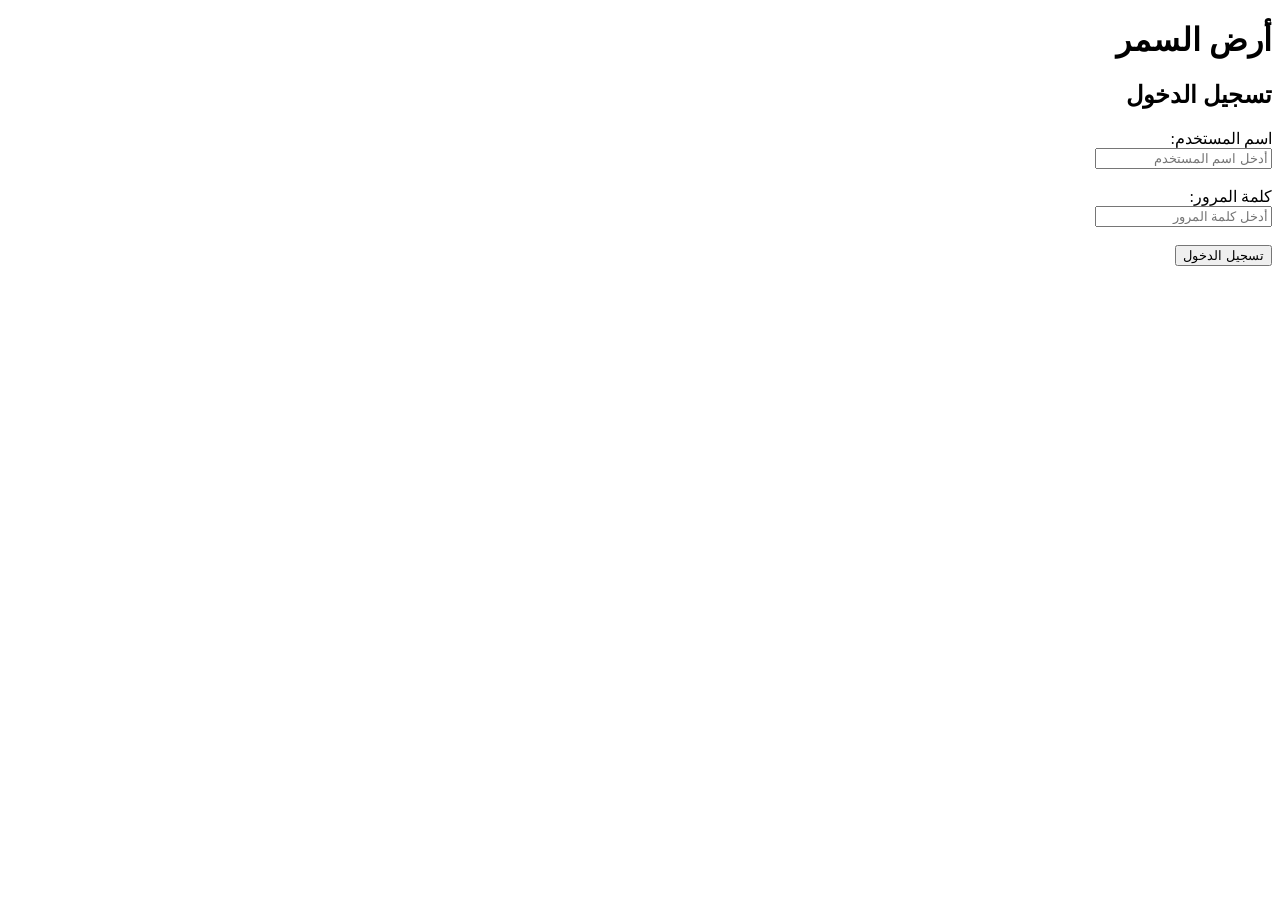
==== index.html @ d0393cda "Add files via upload" ====
<!DOCTYPE html><html lang="ar" dir="rtl">
<head>
    <meta charset="UTF-8">
    <meta name="viewport" content="width=device-width, initial-scale=1.0">
    <link rel="stylesheet" href="style.css">
    <title>تسجيل الدخول - أرض السمر</title>
</head><body><h1>أرض السمر</h1>

<h2>تسجيل الدخول</h2>

<form>
    <label>اسم المستخدم:</label>
    <br>
    <input type="text" placeholder="أدخل اسم المستخدم">

    <br><br>

    <label>كلمة المرور:</label>
    <br>
    <input type="password" placeholder="أدخل كلمة المرور">

    <br><br>

    <button type="submit">تسجيل الدخول</button>
</form>

<script src="script.js"></script>

</body>
</html>
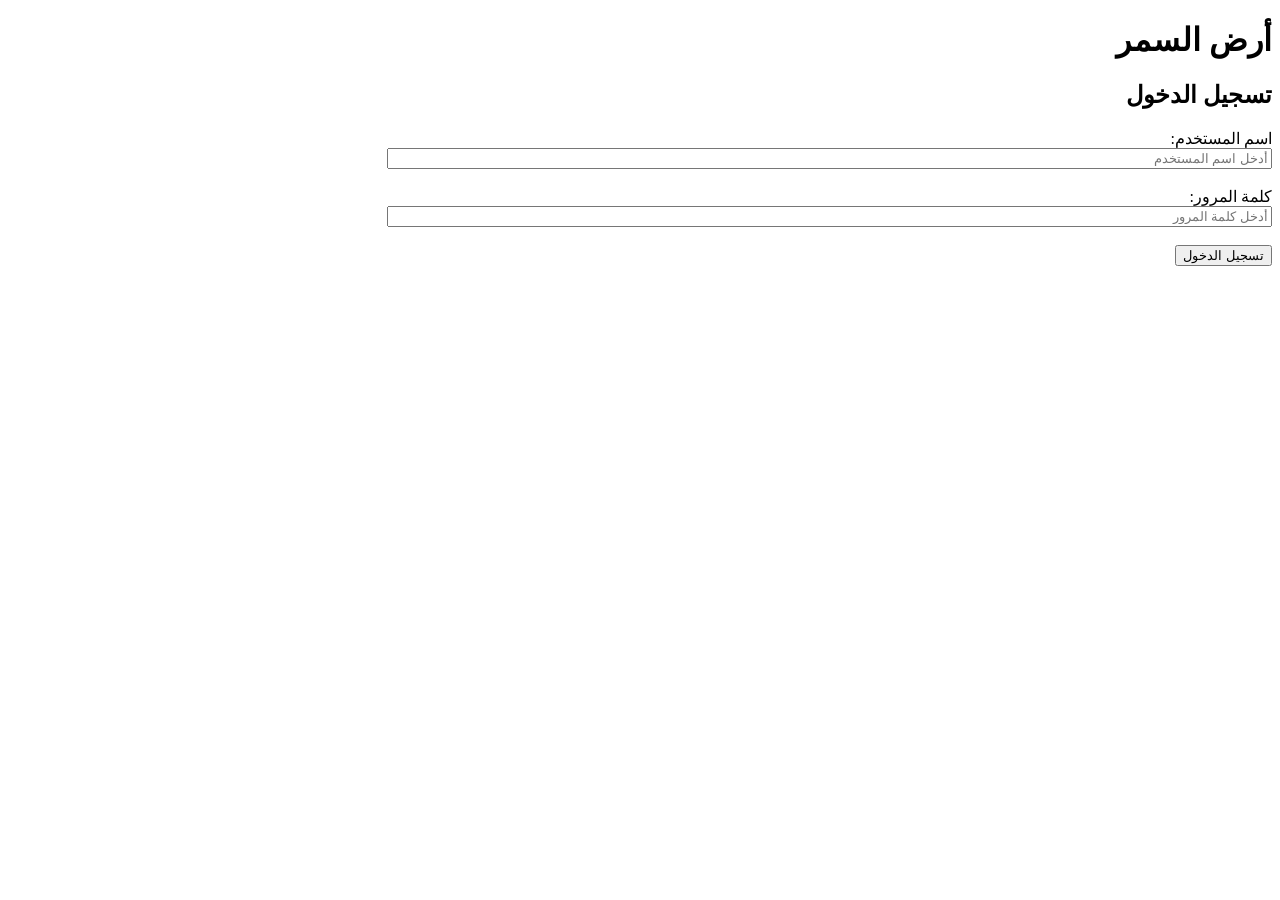
==== commit 1faa83fe: "Add styling to input fields in index.html" ====
--- a/index.html
+++ b/index.html
@@ -11,13 +11,13 @@
 <form>
     <label>اسم المستخدم:</label>
     <br>
-    <input type="text" placeholder="أدخل اسم المستخدم">
+    <input type="text" placeholder="أدخل اسم المستخدم" style="width: 70%; box-sizing: border-box;">
 
     <br><br>
 
     <label>كلمة المرور:</label>
     <br>
-    <input type="password" placeholder="أدخل كلمة المرور">
+    <input type="password" placeholder="أدخل كلمة المرور" style="width: 70%; box-sizing: border-box;">
 
     <br><br>
 
@@ -27,4 +27,4 @@
 <script src="script.js"></script>
 
 </body>
-</html>+</html>
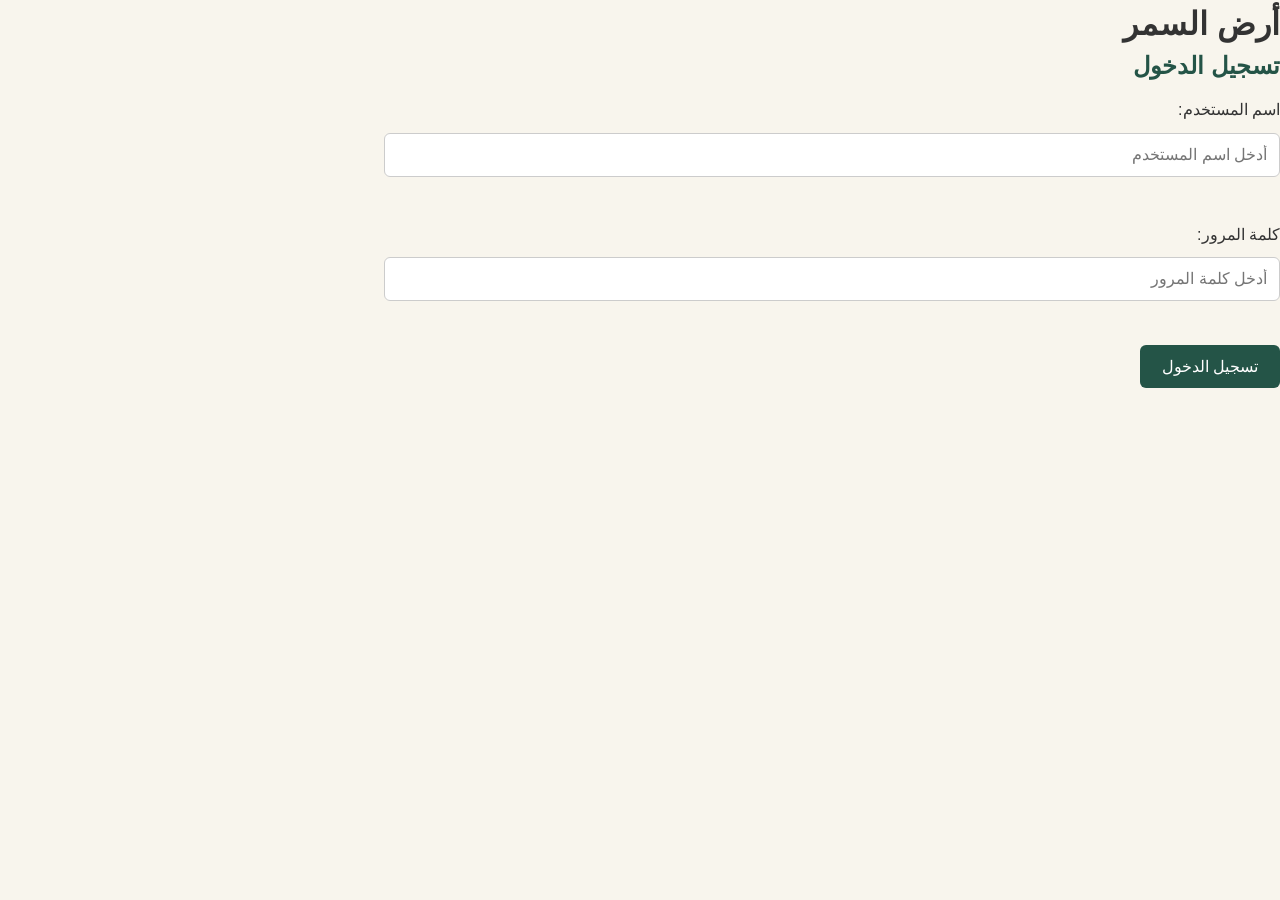
==== commit 5c78dd20: "Update stylesheet and script paths in index.html" ====
--- a/index.html
+++ b/index.html
@@ -2,7 +2,7 @@
 <head>
     <meta charset="UTF-8">
     <meta name="viewport" content="width=device-width, initial-scale=1.0">
-    <link rel="stylesheet" href="style.css">
+    <link rel="stylesheet" href="css/style.css">
     <title>تسجيل الدخول - أرض السمر</title>
 </head><body><h1>أرض السمر</h1>
 
@@ -24,7 +24,7 @@
     <button type="submit">تسجيل الدخول</button>
 </form>
 
-<script src="script.js"></script>
+<script src="js/script.js"></script>
 
 </body>
 </html>
--- a/css/style.css
+++ b/css/style.css
@@ -0,0 +1,266 @@
+/* الإعدادات العامة للموقع */
+* {
+    box-sizing: border-box;
+    margin: 0;
+    padding: 0;
+}
+
+html {
+    scroll-behavior: smooth;
+}
+
+body {
+    direction: rtl;
+    font-family: Arial, Tahoma, sans-serif;
+    background-color: #f8f5ed;
+    color: #333333;
+    line-height: 1.8;
+    font-size: 16px;
+}
+
+/* تنسيق رأس الصفحة */
+header {
+    background-color: #245447;
+    color: white;
+    text-align: center;
+    padding: 25px 15px;
+}
+
+header h1 {
+    font-size: 30px;
+    margin-bottom: 15px;
+}
+
+/* قائمة التنقل */
+nav {
+    display: flex;
+    justify-content: center;
+    align-items: center;
+    flex-wrap: wrap;
+    gap: 10px;
+    margin-top: 15px;
+}
+
+nav a {
+    color: white;
+    text-decoration: none;
+    padding: 8px 16px;
+    border-radius: 6px;
+    transition: 0.3s;
+}
+
+nav a:hover {
+    background-color: #d6a756;
+    color: #222222;
+}
+
+/* المحتوى الرئيسي */
+main {
+    width: 90%;
+    max-width: 1100px;
+    margin: 30px auto;
+}
+
+/* العناوين */
+h1,
+h2,
+h3 {
+    line-height: 1.5;
+}
+
+main > h1,
+main > h2 {
+    color: #245447;
+    text-align: center;
+    margin-bottom: 20px;
+}
+
+h2 {
+    color: #245447;
+    margin-bottom: 12px;
+}
+
+h3 {
+    color: #87652e;
+    margin-bottom: 10px;
+}
+
+/* الفقرات */
+p {
+    margin-bottom: 18px;
+    text-align: justify;
+}
+
+/* الصور */
+img {
+    max-width: 100%;
+    height: auto;
+    display: block;
+    border-radius: 10px;
+}
+
+/* الأقسام */
+section {
+    background-color: white;
+    margin: 25px 0;
+    padding: 20px;
+    border-radius: 12px;
+    box-shadow: 0 3px 10px rgba(0, 0, 0, 0.08);
+}
+
+/* الصور داخل الأقسام */
+section img {
+    width: 100%;
+    max-height: 400px;
+    object-fit: cover;
+    margin: 15px 0;
+}
+
+/* الروابط داخل المحتوى */
+main a {
+    color: #245447;
+}
+
+main a:hover {
+    color: #b7832f;
+}
+
+/* تنسيق القوائم */
+ul,
+ol {
+    padding-right: 25px;
+    margin-bottom: 20px;
+}
+
+/* تنسيق النماذج إن وجدت */
+input,
+textarea,
+select,
+button {
+    font-family: inherit;
+    font-size: 16px;
+}
+
+input,
+textarea,
+select {
+    width: 100%;
+    padding: 12px;
+    margin: 8px 0 15px;
+    border: 1px solid #cccccc;
+    border-radius: 6px;
+}
+
+button {
+    background-color: #245447;
+    color: white;
+    padding: 12px 22px;
+    border: none;
+    border-radius: 6px;
+    cursor: pointer;
+}
+
+button:hover {
+    background-color: #d6a756;
+    color: #222222;
+}
+
+/* تنسيق أسفل الصفحة */
+footer {
+    background-color: #245447;
+    color: white;
+    text-align: center;
+    padding: 20px;
+    margin-top: 40px;
+}
+
+footer p {
+    text-align: center;
+    margin-bottom: 0;
+}
+
+/* ملاءمة التصميم لشاشات التلفونات */
+@media (max-width: 600px) {
+    header {
+        padding: 18px 10px;
+    }
+
+    header h1 {
+        font-size: 24px;
+    }
+
+    nav {
+        gap: 5px;
+    }
+
+    nav a {
+        padding: 7px 10px;
+        font-size: 14px;
+    }
+
+    main {
+        width: 94%;
+        margin: 20px auto;
+    }
+
+    section {
+        padding: 15px;
+        margin: 18px 0;
+    }
+
+    h2 {
+        font-size: 21px;
+    }
+}
+
+/* الوضع الليلي */
+body.dark-mode {
+background-color: #121212;
+color: #ffffff;
+}
+
+body.dark-mode header,
+body.dark-mode main,
+body.dark-mode section {
+background-color: #1e1e1e;
+color: #ffffff;
+}
+
+body.dark-mode h1,
+body.dark-mode h2,
+body.dark-mode h3,
+body.dark-mode p,
+body.dark-mode label {
+color: #ffffff;
+}
+
+body.dark-mode input,
+body.dark-mode textarea,
+body.dark-mode select {
+background-color: #2c2c2c;
+color: #ffffff;
+border: 1px solid #777777;
+}
+
+body.dark-mode button {
+background-color: #444444;
+color: #ffffff;
+}
+/* وضع زر تغيير المظهر أعلى الصفحة */
+.theme-control {
+display: flex;
+justify-content: flex-start;
+padding: 10px 15px;
+}
+
+.theme-control button {
+background: transparent;
+color: inherit;
+border: 1px solid currentColor;
+border-radius: 20px;
+padding: 7px 12px;
+font-size: 14px;
+cursor: pointer;
+  
+
+}
